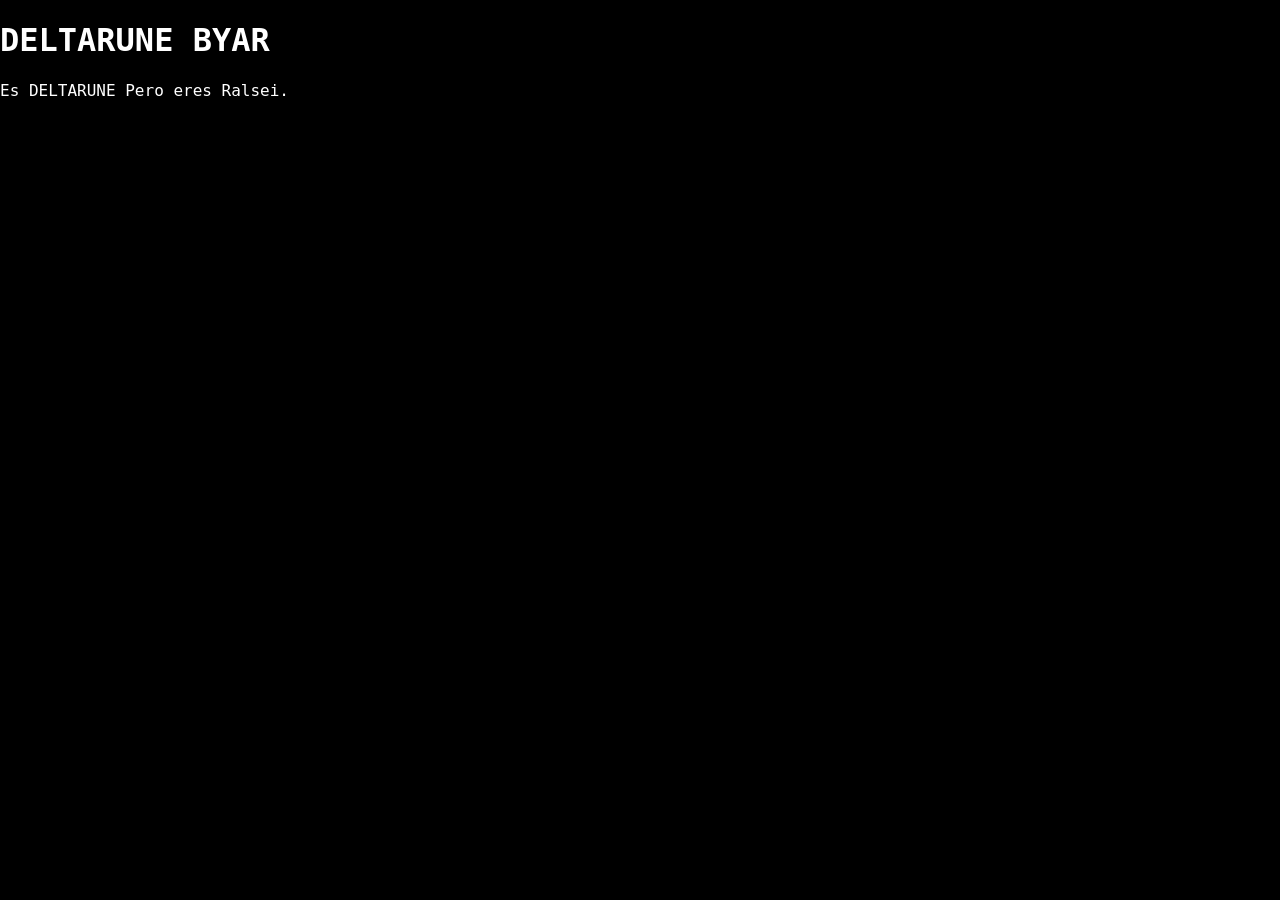
==== index.html @ 2a2fb153 "Add files via upload" ====
<!DOCTYPE html>
<html>
<head>
    <meta charset="UTF-8">
    <title>DELTARUNE BYAR</title>
    <link rel="stylesheet" href="style.css">
</head>
<body>

<h1>DELTARUNE BYAR</h1>
<p>Es DELTARUNE Pero eres Ralsei.</p>

<script src="script.js"></script>
</body>
</html>
---- style.css ----
@font-face {
    font-family: "Determination";
    src: url("fonts/DeterminationMonoWeb.ttf") format("truetype");
}

html, body {
    margin: 0;
    min-height: 100%;
}

body {
    background-color: black;
    background-image: url("img/fondo.apng");
    background-size: 75% auto;
    background-position: center top;
    background-repeat: no-repeat;

    font-family: "Determination", monospace;
    color: white;
}

.contenido {
    height: 2000px;
}
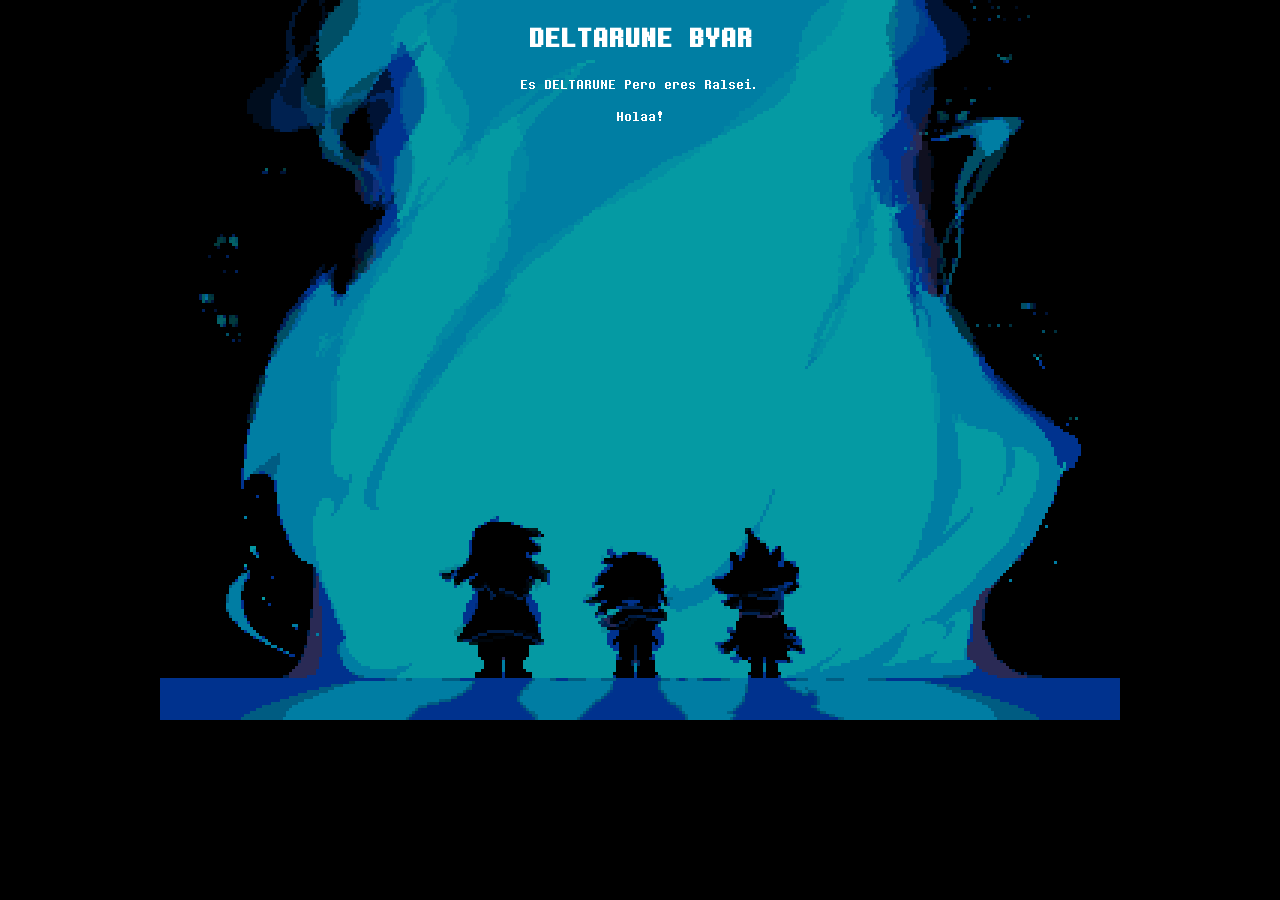
==== commit 4a7edba3: "Update index.html" ====
--- a/index.html
+++ b/index.html
@@ -9,7 +9,8 @@
 
 <h1>DELTARUNE BYAR</h1>
 <p>Es DELTARUNE Pero eres Ralsei.</p>
-
+<p>Holaa!</p>
+    
 <script src="script.js"></script>
 </body>
-</html>+</html>
--- a/style.css
+++ b/style.css
@@ -1,6 +1,6 @@
 @font-face {
     font-family: "Determination";
-    src: url("fonts/DeterminationMonoWeb.ttf") format("truetype");
+    src: url("./fonts/DeterminationMonoWeb.ttf") format("truetype");
 }
 
 html, body {
@@ -9,16 +9,17 @@
 }
 
 body {
+    text-align: center;
     background-color: black;
-    background-image: url("img/fondo.apng");
+    background-image: url("./img/fondo.apng");
     background-size: 75% auto;
     background-position: center top;
     background-repeat: no-repeat;
+
+    image-rendering: pixelated;
+    -ms-interpolation-mode: nearest-neighbor;
 
     font-family: "Determination", monospace;
     color: white;
 }
 
-.contenido {
-    height: 2000px;
-}
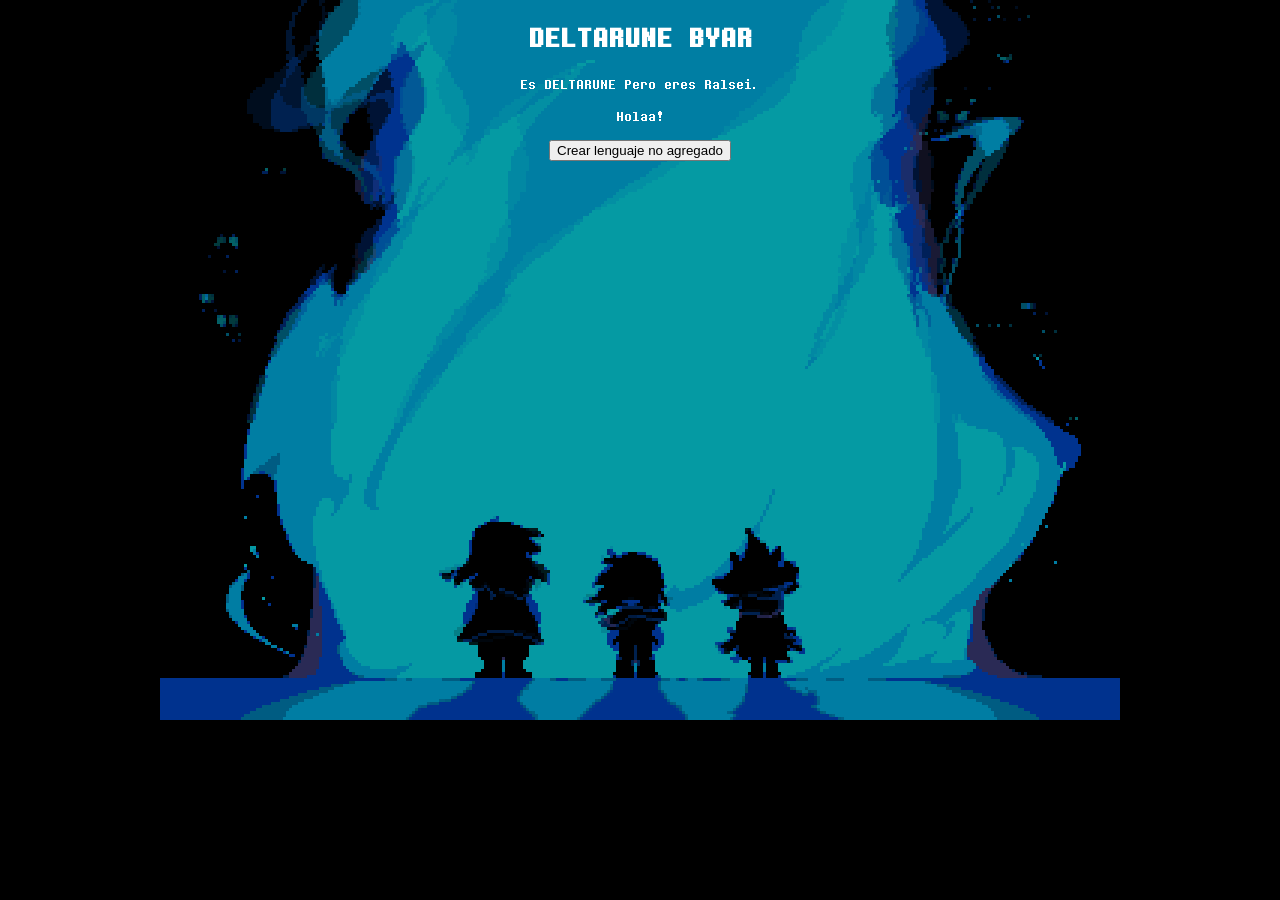
==== commit 44995737: "Update index.html" ====
--- a/index.html
+++ b/index.html
@@ -10,6 +10,10 @@
 <h1>DELTARUNE BYAR</h1>
 <p>Es DELTARUNE Pero eres Ralsei.</p>
 <p>Holaa!</p>
+
+<a href="downloads/lan_esp.zip" download>
+    <button>Crear lenguaje no agregado</button>
+</a>
     
 <script src="script.js"></script>
 </body>
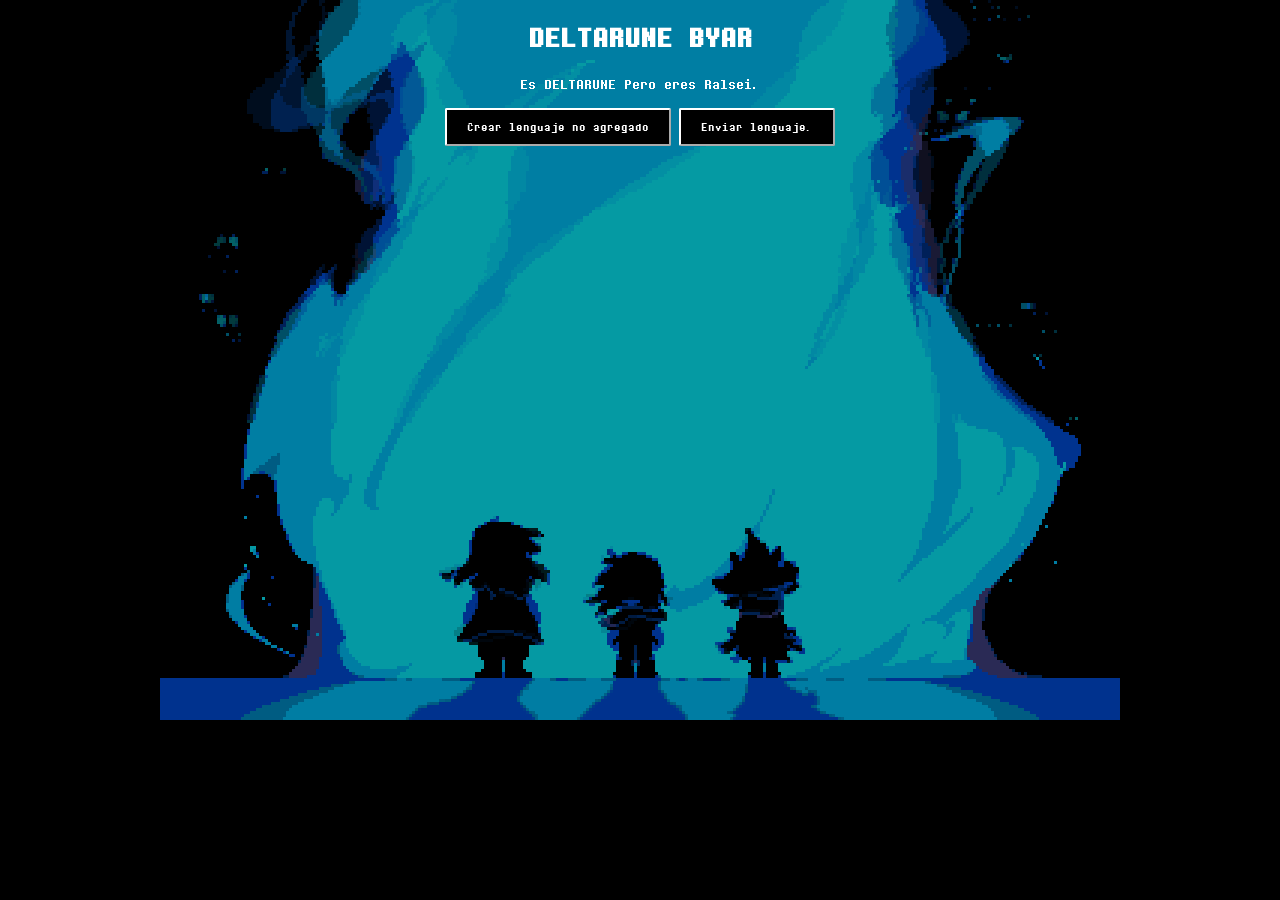
==== commit c3fa0a00: "Add files via upload" ====
--- a/index.html
+++ b/index.html
@@ -9,12 +9,24 @@
 
 <h1>DELTARUNE BYAR</h1>
 <p>Es DELTARUNE Pero eres Ralsei.</p>
-<p>Holaa!</p>
 
-<a href="downloads/lan_esp.zip" download>
-    <button>Crear lenguaje no agregado</button>
+<a href="downloads/lan_esp.zip" download class="boton">
+    Crear lenguaje no agregado
+
+    <div class="texto">
+        Descargará el lenguaje español y lo traducirás a otro idioma.
+    </div>
 </a>
-    
+
+<a href="enviar.html" class="boton">
+    Enviar lenguaje.
+
+    <div class="texto">
+        Para enviar el lenguaje que has hecho.
+    </div>
+</a>
+
 <script src="script.js"></script>
+
 </body>
-</html>
+</html>
--- a/style.css
+++ b/style.css
@@ -23,3 +23,123 @@
     color: white;
 }
 
+.boton,
+.boton:link,
+.boton:visited,
+.boton:hover,
+.boton:active {
+    position: relative;
+    display: inline-block;
+
+    padding: 10px 20px;
+    background: #000000;
+    color: white;
+    border: 2px outset #ffffff;
+    border-radius: 2px;
+
+    text-decoration: none;
+    font-size: 13px;
+    cursor: pointer;
+    user-select: none;
+}
+
+.boton:hover {
+    background: #000000;
+    font-family: "Determination", sans-serif;
+}
+
+.boton:active {
+    border-style: inset;
+    background: #B00000;
+    font-family: "Determination", sans-serif;
+}
+
+.boton {
+    position: relative;
+    display: inline-block;
+    font-family: "Determination", sans-serif;
+}
+
+.texto {
+    display: none;
+    position: absolute;
+    top: 100%;
+    left: 50%;
+    transform: translateX(-50%);
+
+    margin-top: 8px;
+    width: 250px;
+
+    background: black;
+    color: white;
+    border: 1px solid white;
+    padding: 8px;
+
+    z-index: 10;
+}
+
+.boton:hover .texto {
+    display: block;
+}
+.selectorArchivo {
+    display: flex;
+    justify-content: center;
+    align-items: center;
+    gap: 10px;
+    width: 100%;
+}
+
+#nombreArchivo {
+    width: 230px;
+    height: 40px;
+
+    display: flex;
+    justify-content: center;
+    align-items: center;
+
+    background: white;
+    color: black;
+
+    border: 1px solid white;
+    box-sizing: border-box;
+
+    user-select: none;
+}
+
+.archivoBoton {
+    background: #ccc;
+    color: white;
+
+    padding: 10px 15px;
+    border: 1px solid white;
+
+    cursor: pointer;
+}
+
+.archivoBoton input {
+    display: none;
+}
+.cuadroArchivo {
+    display: inline-block;
+    background: black;
+    border: 3px solid white;
+    padding: 10px;
+}
+
+.selectorArchivo {
+    display: flex;
+    align-items: center;
+    gap: 15px;
+    color: white;
+}
+
+.archivoBoton {
+    background: white;
+    color: black;
+    padding: 5px 10px;
+    cursor: pointer;
+}
+
+.archivoBoton input {
+    display: none;
+}
